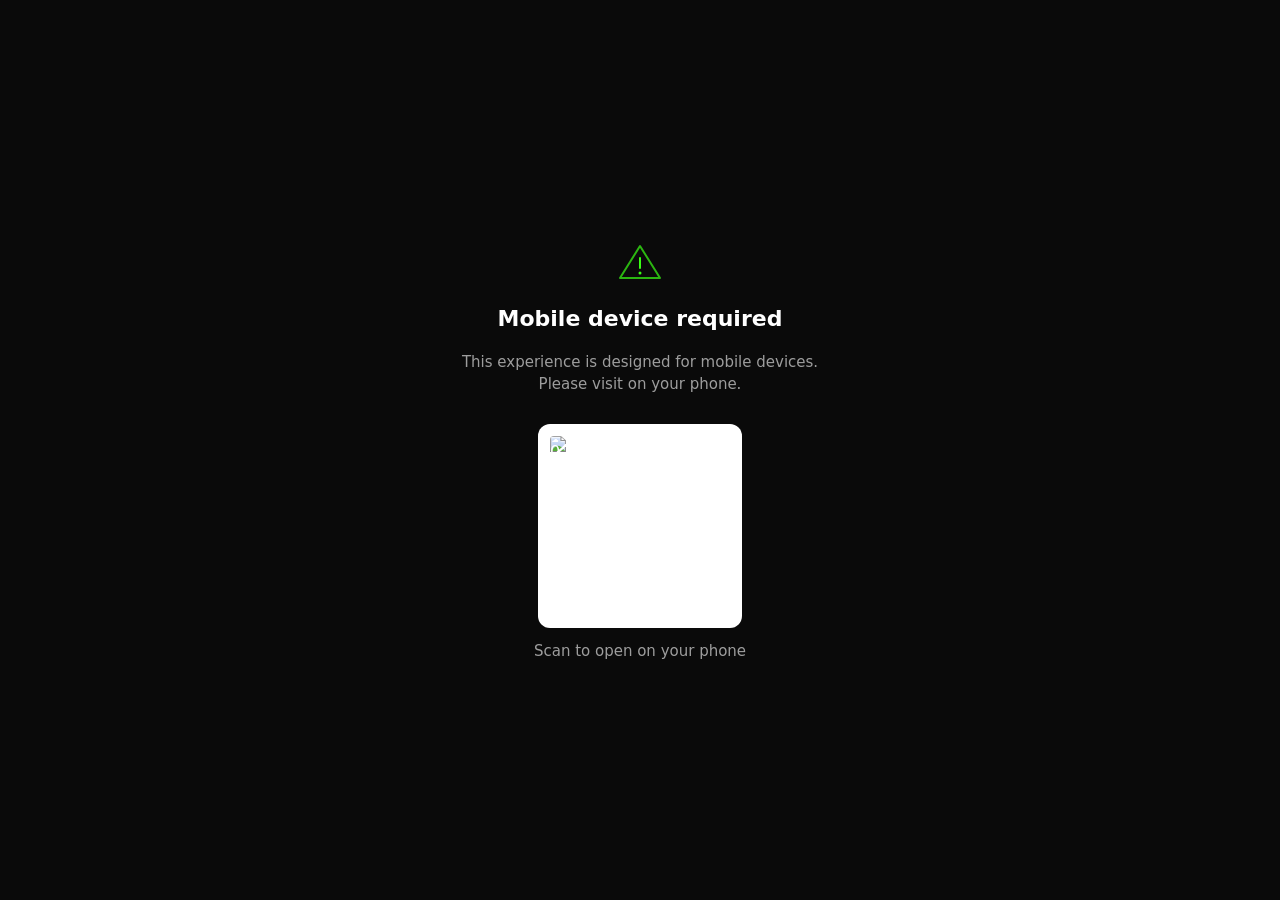
==== index.html @ 956f2058 "test" ====
<!DOCTYPE html>
<html lang="en">
<head>
    <meta charset="utf-8">
    <meta name="viewport" content="width=device-width, initial-scale=1.0, user-scalable=no">
    <meta name="theme-color" content="#0a0a0a">
    <meta name="apple-mobile-web-app-capable" content="yes">
    <meta name="apple-mobile-web-app-status-bar-style" content="black">
    <title>Corals as Kin — AR Experience</title>
    <link rel="stylesheet" href="css/styles.css">
</head>
<body class="landing">

    <div class="landing-container">

        <div class="landing-header">
            <div class="logo-mark" aria-hidden="true">
                <svg width="48" height="48" viewBox="0 0 48 48" fill="none" xmlns="http://www.w3.org/2000/svg">
                    <!-- Stylised coral polyp -->
                    <circle cx="24" cy="24" r="22" stroke="var(--accent)" stroke-width="1.5" opacity="0.4"/>
                    <circle cx="24" cy="24" r="4" fill="var(--accent)" opacity="0.9"/>
                    <!-- Tentacle lines -->
                    <line x1="24" y1="20" x2="24" y2="6"  stroke="var(--accent)" stroke-width="1.5" stroke-linecap="round" opacity="0.7"/>
                    <line x1="24" y1="28" x2="24" y2="42" stroke="var(--accent)" stroke-width="1.5" stroke-linecap="round" opacity="0.7"/>
                    <line x1="20" y1="24" x2="6"  y2="24" stroke="var(--accent)" stroke-width="1.5" stroke-linecap="round" opacity="0.7"/>
                    <line x1="28" y1="24" x2="42" y2="24" stroke="var(--accent)" stroke-width="1.5" stroke-linecap="round" opacity="0.7"/>
                    <line x1="21.2" y1="21.2" x2="11.5" y2="11.5" stroke="var(--accent)" stroke-width="1.5" stroke-linecap="round" opacity="0.5"/>
                    <line x1="26.8" y1="26.8" x2="36.5" y2="36.5" stroke="var(--accent)" stroke-width="1.5" stroke-linecap="round" opacity="0.5"/>
                    <line x1="26.8" y1="21.2" x2="36.5" y2="11.5" stroke="var(--accent)" stroke-width="1.5" stroke-linecap="round" opacity="0.5"/>
                    <line x1="21.2" y1="26.8" x2="11.5" y2="36.5" stroke="var(--accent)" stroke-width="1.5" stroke-linecap="round" opacity="0.5"/>
                </svg>
            </div>
            <p class="landing-subtitle">Fluoresci Research · Dr Anya Salih</p>
        </div>

        <div class="landing-hero">
            <h1 class="landing-title">Corals<br>as Kin</h1>
            <p class="landing-tagline">Experience the hidden life of corals<br>through augmented reality</p>
        </div>

        <div class="landing-action">
            <a href="ar.html" class="btn-start" id="start-btn">
                <span class="btn-start-text">Start experience</span>
                <svg class="btn-arrow" width="20" height="20" viewBox="0 0 20 20" fill="none">
                    <path d="M4 10h12M12 6l4 4-4 4" stroke="currentColor" stroke-width="1.8" stroke-linecap="round" stroke-linejoin="round"/>
                </svg>
            </a>
            <p class="landing-hint">Point your phone camera at the poster</p>
        </div>

        <div class="landing-stages" aria-label="Experience stages">
            <div class="stage-preview">
                <span class="stage-dot filled" aria-hidden="true"></span>
                <span class="stage-label">Daylight</span>
            </div>
            <div class="stage-divider" aria-hidden="true">→</div>
            <div class="stage-preview">
                <span class="stage-dot" aria-hidden="true"></span>
                <span class="stage-label">Fluorescence</span>
            </div>
            <div class="stage-divider" aria-hidden="true">→</div>
            <div class="stage-preview">
                <span class="stage-dot" aria-hidden="true"></span>
                <span class="stage-label">Microscopy</span>
            </div>
            <div class="stage-divider" aria-hidden="true">→</div>
            <div class="stage-preview">
                <span class="stage-dot" aria-hidden="true"></span>
                <span class="stage-label">Bleaching</span>
            </div>
        </div>

    </div>

    <!-- Desktop / non-mobile fallback -->
    <div class="desktop-warning" id="desktop-warning" hidden>
        <div class="desktop-warning-inner">
            <svg width="48" height="48" viewBox="0 0 48 48" fill="none">
                <path d="M24 8L44 40H4L24 8z" stroke="var(--accent)" stroke-width="2" stroke-linejoin="round" fill="none" opacity="0.7"/>
                <line x1="24" y1="20" x2="24" y2="30" stroke="var(--accent)" stroke-width="2" stroke-linecap="round"/>
                <circle cx="24" cy="35" r="1.5" fill="var(--accent)"/>
            </svg>
            <h2>Mobile device required</h2>
            <p>This experience is designed for mobile devices. Please visit on your phone.</p>
            <div class="qr-placeholder" id="page-qr" aria-label="QR code to this page">
                <!-- QR code injected by JS -->
                <canvas id="qr-canvas"></canvas>
            </div>
            <p class="qr-caption">Scan to open on your phone</p>
        </div>
    </div>

    <script>
        // Desktop detection — show warning, hide main content
        const isDesktop = !(/Mobi|Android|iPhone|iPad|iPod/i.test(navigator.userAgent))
                          && window.innerWidth > 768;
        if (isDesktop) {
            document.getElementById('desktop-warning').hidden = false;
            document.querySelector('.landing-container').style.display = 'none';
            // Generate QR code pointing to this page
            generatePageQR();
        }

        function generatePageQR() {
            // Simple inline QR generation using the public API
            // Falls back to a placeholder message if offline
            const canvas = document.getElementById('qr-canvas');
            const url = window.location.href.replace(/\/$/, '') + '/';
            // Use a data URI approach with QR SVG API
            const img = document.createElement('img');
            img.src = 'https://api.qrserver.com/v1/create-qr-code/?size=180x180&data=' + encodeURIComponent(url);
            img.alt = 'QR code for ' + url;
            img.width = 180;
            img.height = 180;
            img.onerror = function() {
                canvas.parentNode.innerHTML = '<p class="qr-url">' + url + '</p>';
            };
            canvas.parentNode.replaceChild(img, canvas);
        }
    </script>
</body>
</html>
---- css/styles.css ----
/* ============================================================
   Corals as Kin — AR Experience
   styles.css
   ============================================================ */

/* ─── Custom properties ──────────────────────────────────── */
:root {
    --bg:           #0a0a0a;
    --surface:      #111111;
    --text:         #ffffff;
    --text-dim:     rgba(255, 255, 255, 0.6);
    --accent:       #39FF14;          /* Fluorescence green */
    --accent-teal:  #0F6E56;          /* Deep teal alt */
    --caption-bg:   rgba(0, 0, 0, 0.72);
    --ui-bg:        rgba(0, 0, 0, 0.55);

    --font:         -apple-system, BlinkMacSystemFont, "Segoe UI", system-ui, sans-serif;

    --radius-sm:    6px;
    --radius-md:    12px;
    --radius-lg:    20px;

    --transition-fast:  0.15s ease;
    --transition-mid:   0.3s ease;
    --transition-slow:  0.5s ease;

    /* Stage transition duration (also read by JS: TRANSITION_MS) */
    --stage-fade-ms:    300;
}

/* ─── Reset ──────────────────────────────────────────────── */
*, *::before, *::after {
    box-sizing: border-box;
    margin: 0;
    padding: 0;
}

html, body {
    height: 100%;
    overflow: hidden;
    background: var(--bg);
    color: var(--text);
    font-family: var(--font);
    -webkit-font-smoothing: antialiased;
    -moz-osx-font-smoothing: grayscale;
}

a { color: inherit; text-decoration: none; }

button {
    background: none;
    border: none;
    cursor: pointer;
    color: inherit;
    font-family: inherit;
}

/* ============================================================
   LANDING PAGE  (body.landing)
   ============================================================ */

body.landing {
    overflow-y: auto;
    display: flex;
    align-items: center;
    justify-content: center;
    min-height: 100dvh;       /* dynamic viewport height — avoids mobile browser chrome */
    padding: env(safe-area-inset-top) env(safe-area-inset-right)
             env(safe-area-inset-bottom) env(safe-area-inset-left);
}

/* Animated background — subtle radial glow */
body.landing::before {
    content: "";
    position: fixed;
    inset: 0;
    background:
        radial-gradient(ellipse 80% 50% at 50% 0%, rgba(57, 255, 20, 0.06) 0%, transparent 70%),
        radial-gradient(ellipse 60% 60% at 80% 100%, rgba(15, 110, 86, 0.08) 0%, transparent 60%);
    pointer-events: none;
    z-index: 0;
}

.landing-container {
    position: relative;
    z-index: 1;
    width: 100%;
    max-width: 400px;
    padding: 48px 28px 40px;
    display: flex;
    flex-direction: column;
    gap: 40px;
    align-items: center;
    text-align: center;
}

/* Header */
.landing-header {
    display: flex;
    flex-direction: column;
    align-items: center;
    gap: 12px;
}

.logo-mark svg {
    display: block;
}

.landing-subtitle {
    font-size: 11px;
    letter-spacing: 0.12em;
    text-transform: uppercase;
    color: var(--text-dim);
}

/* Hero */
.landing-hero {
    display: flex;
    flex-direction: column;
    gap: 16px;
}

.landing-title {
    font-size: clamp(52px, 16vw, 80px);
    font-weight: 700;
    line-height: 0.95;
    letter-spacing: -0.03em;
    background: linear-gradient(135deg, #ffffff 30%, var(--accent) 100%);
    -webkit-background-clip: text;
    -webkit-text-fill-color: transparent;
    background-clip: text;
}

.landing-tagline {
    font-size: 15px;
    line-height: 1.5;
    color: var(--text-dim);
    max-width: 260px;
    margin: 0 auto;
}

/* CTA */
.landing-action {
    display: flex;
    flex-direction: column;
    align-items: center;
    gap: 14px;
    width: 100%;
}

.btn-start {
    display: inline-flex;
    align-items: center;
    gap: 10px;
    background: var(--accent);
    color: #000;
    font-size: 16px;
    font-weight: 600;
    padding: 16px 32px;
    border-radius: var(--radius-lg);
    width: 100%;
    max-width: 280px;
    justify-content: center;
    transition: opacity var(--transition-fast), transform var(--transition-fast);
    -webkit-tap-highlight-color: transparent;
}

.btn-start:active {
    opacity: 0.85;
    transform: scale(0.97);
}

.landing-hint {
    font-size: 13px;
    color: var(--text-dim);
}

/* Stage preview strip */
.landing-stages {
    display: flex;
    align-items: center;
    gap: 10px;
    flex-wrap: wrap;
    justify-content: center;
}

.stage-preview {
    display: flex;
    flex-direction: column;
    align-items: center;
    gap: 6px;
}

.stage-dot {
    width: 8px;
    height: 8px;
    border-radius: 50%;
    border: 1.5px solid rgba(255, 255, 255, 0.35);
    background: transparent;
    transition: background var(--transition-mid), border-color var(--transition-mid);
}

.stage-dot.filled {
    background: var(--accent);
    border-color: var(--accent);
}

.stage-label {
    font-size: 10px;
    letter-spacing: 0.06em;
    text-transform: uppercase;
    color: var(--text-dim);
}

.stage-divider {
    color: var(--text-dim);
    font-size: 12px;
    margin-bottom: 14px;
    opacity: 0.4;
}

/* Desktop warning */
.desktop-warning {
    position: fixed;
    inset: 0;
    background: var(--bg);
    display: flex;
    align-items: center;
    justify-content: center;
    padding: 40px 24px;
    z-index: 100;
}

.desktop-warning-inner {
    display: flex;
    flex-direction: column;
    align-items: center;
    gap: 20px;
    max-width: 380px;
    text-align: center;
}

.desktop-warning-inner h2 {
    font-size: 22px;
    font-weight: 600;
}

.desktop-warning-inner p {
    font-size: 15px;
    color: var(--text-dim);
    line-height: 1.5;
}

.qr-placeholder {
    margin-top: 8px;
    background: #fff;
    padding: 12px;
    border-radius: var(--radius-md);
    line-height: 0;
}

.qr-placeholder img {
    display: block;
    border-radius: 4px;
}

.qr-url {
    font-size: 11px;
    color: #333;
    word-break: break-all;
    line-height: 1.4;
    padding: 8px;
}

.qr-caption {
    font-size: 12px;
    color: var(--text-dim);
    margin-top: -8px;
}

/* ============================================================
   AR PAGE  (body.ar-page)
   ============================================================ */

body.ar-page {
    background: #000;
    overflow: hidden;
    position: fixed;
    inset: 0;
}

/* A-Frame canvas fills viewport */
a-scene {
    position: fixed !important;
    inset: 0 !important;
    width: 100% !important;
    height: 100% !important;
    z-index: 1;
}

/* ─── Scanning overlay ───────────────────────────────────── */
.scanning-overlay {
    position: fixed;
    inset: 0;
    z-index: 20;
    background: rgba(0, 0, 0, 0.75);
    display: flex;
    align-items: center;
    justify-content: center;
    flex-direction: column;
    transition: opacity var(--transition-slow);
}

.scanning-overlay.hidden {
    opacity: 0;
    pointer-events: none;
}

.scanning-inner {
    display: flex;
    flex-direction: column;
    align-items: center;
    gap: 36px;
}

/* Viewfinder */
.viewfinder {
    position: relative;
    width: min(240px, 62vw);
    height: min(240px, 62vw);
    overflow: hidden;
}

.vf-corner {
    position: absolute;
    width: 28px;
    height: 28px;
    border-color: var(--accent);
    border-style: solid;
    border-width: 0;
}

.vf-tl { top: 0; left: 0;  border-top-width: 2.5px; border-left-width: 2.5px;  border-top-left-radius: 3px; }
.vf-tr { top: 0; right: 0; border-top-width: 2.5px; border-right-width: 2.5px; border-top-right-radius: 3px; }
.vf-bl { bottom: 0; left: 0;  border-bottom-width: 2.5px; border-left-width: 2.5px;  border-bottom-left-radius: 3px; }
.vf-br { bottom: 0; right: 0; border-bottom-width: 2.5px; border-right-width: 2.5px; border-bottom-right-radius: 3px; }

/* Scan line animation */
.vf-scan-line {
    position: absolute;
    left: 0;
    right: 0;
    height: 2px;
    background: linear-gradient(90deg, transparent, var(--accent), transparent);
    animation: scan-line 2s ease-in-out infinite;
    box-shadow: 0 0 8px var(--accent);
}

@keyframes scan-line {
    0%   { top: 0%;   opacity: 0; }
    10%  { opacity: 1; }
    90%  { opacity: 1; }
    100% { top: 100%; opacity: 0; }
}

/* Scanning text */
.scanning-text {
    text-align: center;
    display: flex;
    flex-direction: column;
    gap: 10px;
}

.scanning-instruction {
    font-size: 16px;
    font-weight: 500;
    line-height: 1.4;
    color: var(--text);
}

.scanning-instruction strong {
    color: var(--accent);
    font-weight: 700;
}

.scanning-sub {
    font-size: 13px;
    color: var(--text-dim);
    transition: color var(--transition-mid);
}

.scanning-sub.ready {
    color: var(--accent);
}

/* Back button */
.btn-back {
    position: absolute;
    top: max(16px, env(safe-area-inset-top));
    left: 16px;
    display: inline-flex;
    align-items: center;
    gap: 6px;
    font-size: 14px;
    font-weight: 500;
    color: var(--text-dim);
    padding: 8px 10px;
    border-radius: var(--radius-sm);
    background: var(--ui-bg);
    backdrop-filter: blur(8px);
    -webkit-backdrop-filter: blur(8px);
    transition: color var(--transition-fast);
    -webkit-tap-highlight-color: transparent;
    z-index: 30;
}

.btn-back:active { color: var(--text); }

/* ─── AR UI overlay ──────────────────────────────────────── */
.ui-overlay {
    position: fixed;
    inset: 0;
    z-index: 10;
    pointer-events: none;     /* passes taps through to stage manager */
    opacity: 0;
    transition: opacity var(--transition-mid);
    /* Safe area padding */
    padding:
        max(16px, env(safe-area-inset-top))
        max(16px, env(safe-area-inset-right))
        max(16px, env(safe-area-inset-bottom))
        max(16px, env(safe-area-inset-left));
    display: flex;
    flex-direction: column;
    justify-content: space-between;
}

.ui-overlay.active {
    opacity: 1;
}

/* Top bar */
.ui-top-bar {
    display: flex;
    align-items: center;
    justify-content: space-between;
}

/* Stage indicator dots */
.stage-indicators {
    display: flex;
    gap: 8px;
    align-items: center;
    background: var(--ui-bg);
    backdrop-filter: blur(8px);
    -webkit-backdrop-filter: blur(8px);
    padding: 8px 14px;
    border-radius: 100px;
}

.stage-indicators .dot {
    width: 8px;
    height: 8px;
    border-radius: 50%;
    border: 1.5px solid rgba(255, 255, 255, 0.35);
    background: transparent;
    transition: background var(--transition-mid), border-color var(--transition-mid),
                transform var(--transition-mid);
}

.stage-indicators .dot.active {
    background: var(--accent);
    border-color: var(--accent);
    transform: scale(1.25);
    box-shadow: 0 0 6px var(--accent);
}

/* Mute button */
.btn-mute {
    pointer-events: all;           /* this button IS interactive */
    width: 40px;
    height: 40px;
    border-radius: 50%;
    background: var(--ui-bg);
    backdrop-filter: blur(8px);
    -webkit-backdrop-filter: blur(8px);
    display: flex;
    align-items: center;
    justify-content: center;
    color: var(--text-dim);
    transition: color var(--transition-fast), background var(--transition-fast);
    -webkit-tap-highlight-color: transparent;
}

.btn-mute:active { background: rgba(0,0,0,0.8); color: var(--text); }
.btn-mute.unmuted { color: var(--accent); }

/* Tap-to-continue prompt */
.tap-prompt {
    position: absolute;
    bottom: 90px;          /* sits above caption bar */
    left: 50%;
    transform: translateX(-50%);
    display: inline-flex;
    align-items: center;
    gap: 6px;
    font-size: 13px;
    font-weight: 500;
    color: var(--text);
    background: var(--ui-bg);
    backdrop-filter: blur(8px);
    -webkit-backdrop-filter: blur(8px);
    padding: 8px 16px;
    border-radius: 100px;
    opacity: 0;
    transition: opacity var(--transition-mid);
    animation: none;
    white-space: nowrap;
}

.tap-prompt.visible {
    opacity: 1;
    animation: pulse-opacity 2s ease-in-out infinite;
}

@keyframes pulse-opacity {
    0%, 100% { opacity: 1; }
    50%       { opacity: 0.5; }
}

/* Caption bar */
.caption-bar {
    background: var(--caption-bg);
    backdrop-filter: blur(8px);
    -webkit-backdrop-filter: blur(8px);
    border-radius: var(--radius-md);
    padding: 12px 16px;
    display: flex;
    flex-direction: column;
    gap: 4px;
    opacity: 1;
    transition: opacity var(--transition-mid);
}

.caption-bar.fading {
    opacity: 0;
}

.caption-stage-label {
    font-size: 10px;
    font-weight: 600;
    letter-spacing: 0.1em;
    text-transform: uppercase;
    color: var(--accent);
}

.caption-text {
    font-size: 13px;
    line-height: 1.5;
    color: var(--text);
}

/* ─── Stage transition overlay ───────────────────────────── */
.transition-overlay {
    position: fixed;
    inset: 0;
    z-index: 15;
    background: #000;
    opacity: 0;
    pointer-events: none;
    transition: opacity calc(var(--stage-fade-ms) * 1ms) ease;
}

.transition-overlay.fading-out {
    opacity: 1;
    pointer-events: all;   /* block taps during transition */
}

/* ─── Loading screen (A-Frame default, kept minimal) ─────── */
/* Hide A-Frame's own loading UI since MindAR has its own */
.a-loader-title { display: none !important; }
.a-orientation-modal { display: none !important; }

/* ─── Responsive tweaks ──────────────────────────────────── */
@media (max-width: 360px) {
    .landing-title   { font-size: 46px; }
    .scanning-instruction { font-size: 14px; }
    .caption-text    { font-size: 12px; }
}
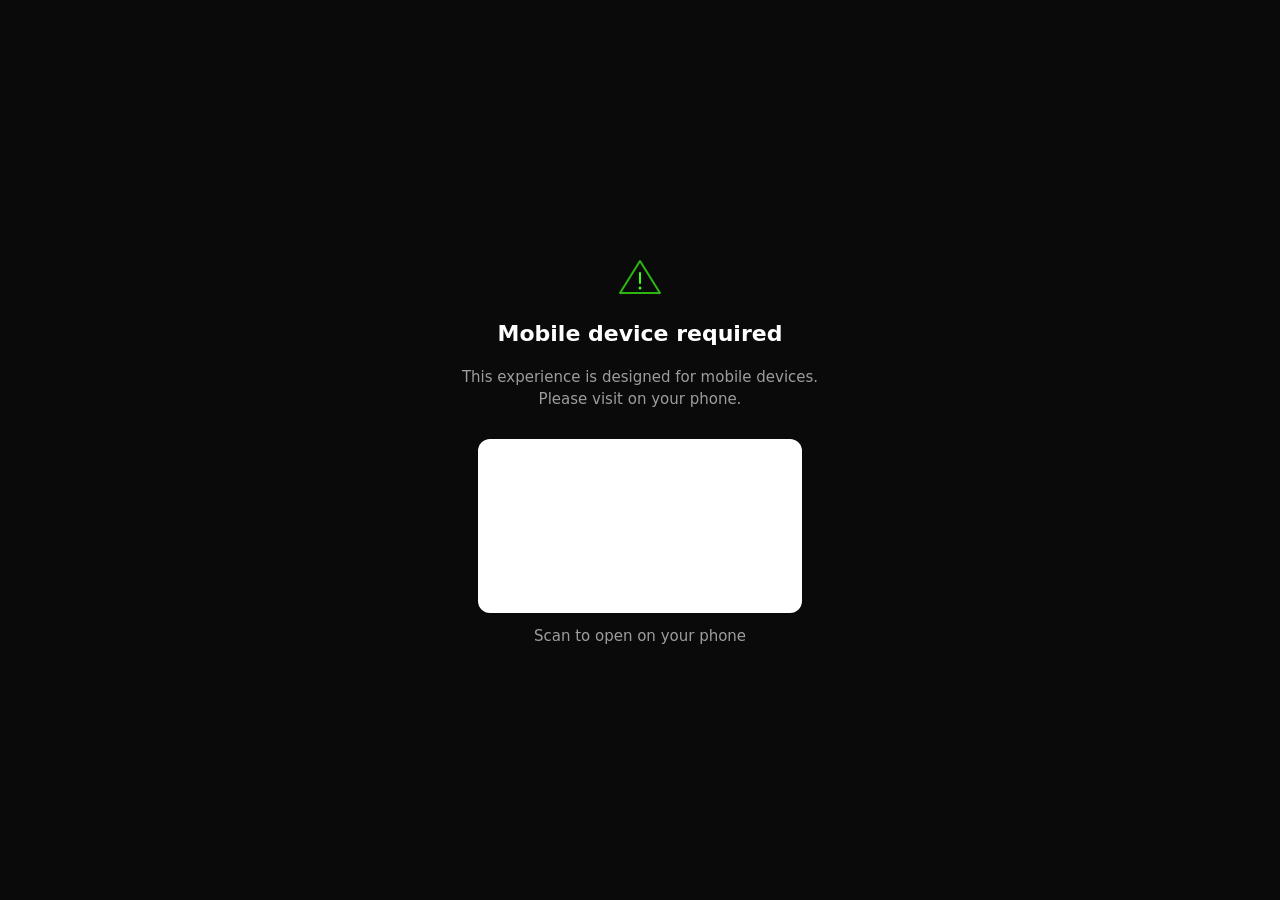
==== commit 7658f83d: "removed desktop check" ====
--- a/index.html
+++ b/index.html
@@ -95,10 +95,10 @@
         const isDesktop = !(/Mobi|Android|iPhone|iPad|iPod/i.test(navigator.userAgent))
                           && window.innerWidth > 768;
         if (isDesktop) {
-            document.getElementById('desktop-warning').hidden = false;
-            document.querySelector('.landing-container').style.display = 'none';
+            //document.getElementById('desktop-warning').hidden = false;
+            //document.querySelector('.landing-container').style.display = 'none';
             // Generate QR code pointing to this page
-            generatePageQR();
+            //generatePageQR();
         }
 
         function generatePageQR() {
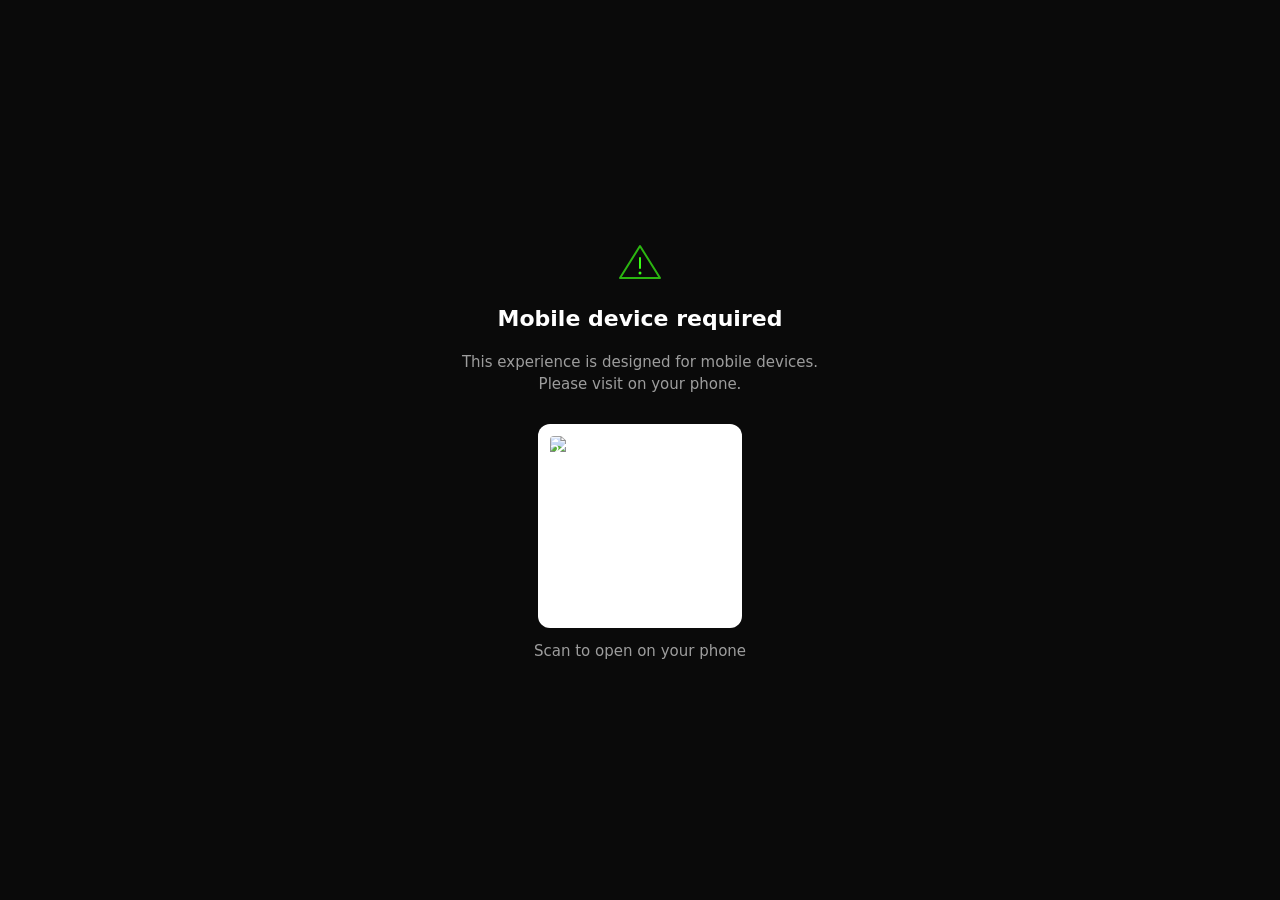
==== commit fd0e499e: "remove pixel size check for phones" ====
--- a/index.html
+++ b/index.html
@@ -92,13 +92,13 @@
 
     <script>
         // Desktop detection — show warning, hide main content
-        const isDesktop = !(/Mobi|Android|iPhone|iPad|iPod/i.test(navigator.userAgent))
-                          && window.innerWidth > 768;
+        const isDesktop = !(/Mobi|Android|iPhone|iPad|iPod/i.test(navigator.userAgent));
+                          //&& window.innerWidth > 768;
         if (isDesktop) {
-            //document.getElementById('desktop-warning').hidden = false;
-            //document.querySelector('.landing-container').style.display = 'none';
+            document.getElementById('desktop-warning').hidden = false;
+            document.querySelector('.landing-container').style.display = 'none';
             // Generate QR code pointing to this page
-            //generatePageQR();
+            generatePageQR();
         }
 
         function generatePageQR() {
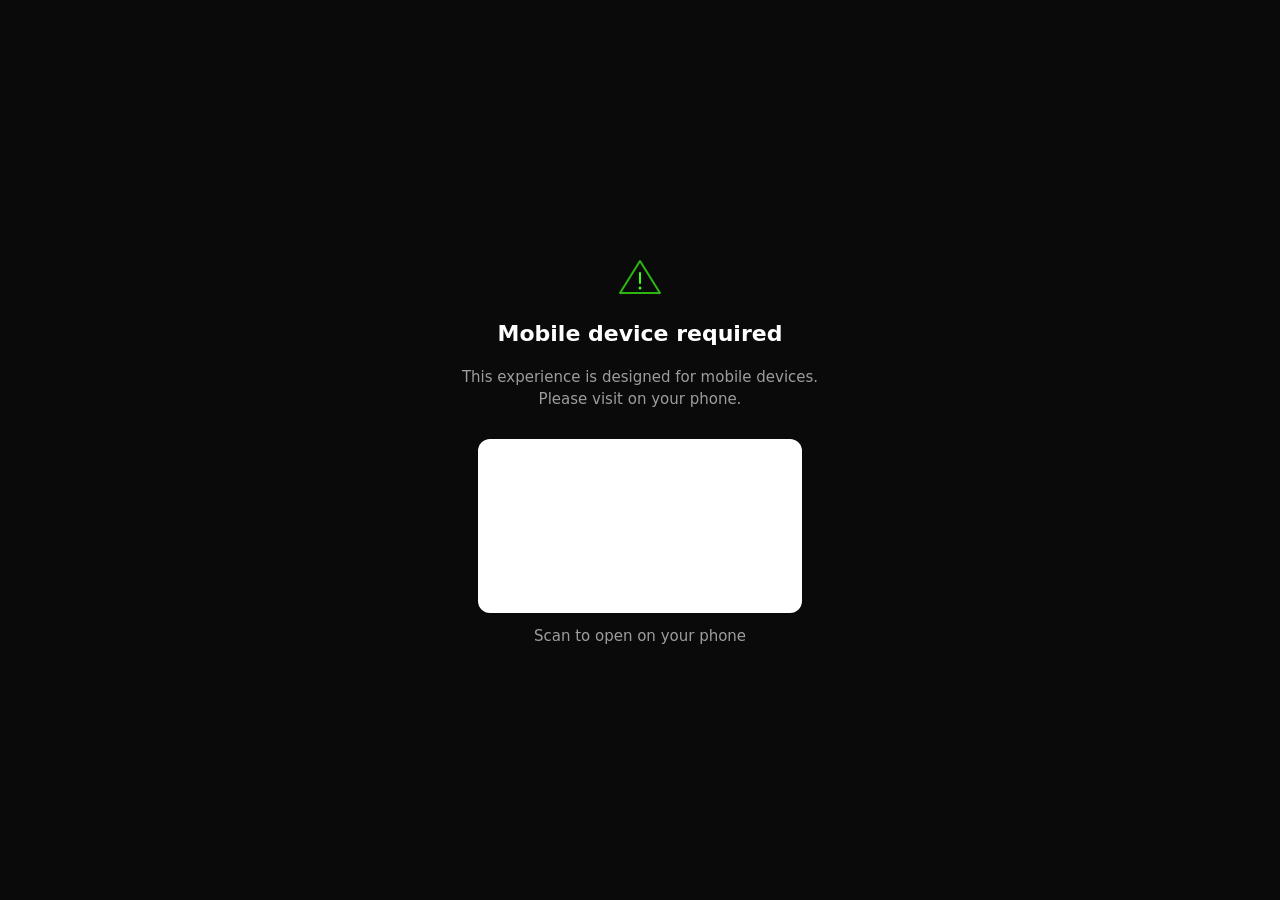
==== commit 7528af43: "test" ====
--- a/index.html
+++ b/index.html
@@ -72,7 +72,7 @@
 
     </div>
 
-    <!-- Desktop / non-mobile fallback -->
+    Desktop / non-mobile fallback
     <div class="desktop-warning" id="desktop-warning" hidden>
         <div class="desktop-warning-inner">
             <svg width="48" height="48" viewBox="0 0 48 48" fill="none">
@@ -92,13 +92,13 @@
 
     <script>
         // Desktop detection — show warning, hide main content
-        const isDesktop = !(/Mobi|Android|iPhone|iPad|iPod/i.test(navigator.userAgent));
-                          //&& window.innerWidth > 768;
+        const isDesktop = !(/Mobi|Android|iPhone|iPad|iPod/i.test(navigator.userAgent))
+                          && window.innerWidth > 768;
         if (isDesktop) {
-            document.getElementById('desktop-warning').hidden = false;
-            document.querySelector('.landing-container').style.display = 'none';
+            // document.getElementById('desktop-warning').hidden = false;
+            // document.querySelector('.landing-container').style.display = 'none';
             // Generate QR code pointing to this page
-            generatePageQR();
+            // generatePageQR();
         }
 
         function generatePageQR() {
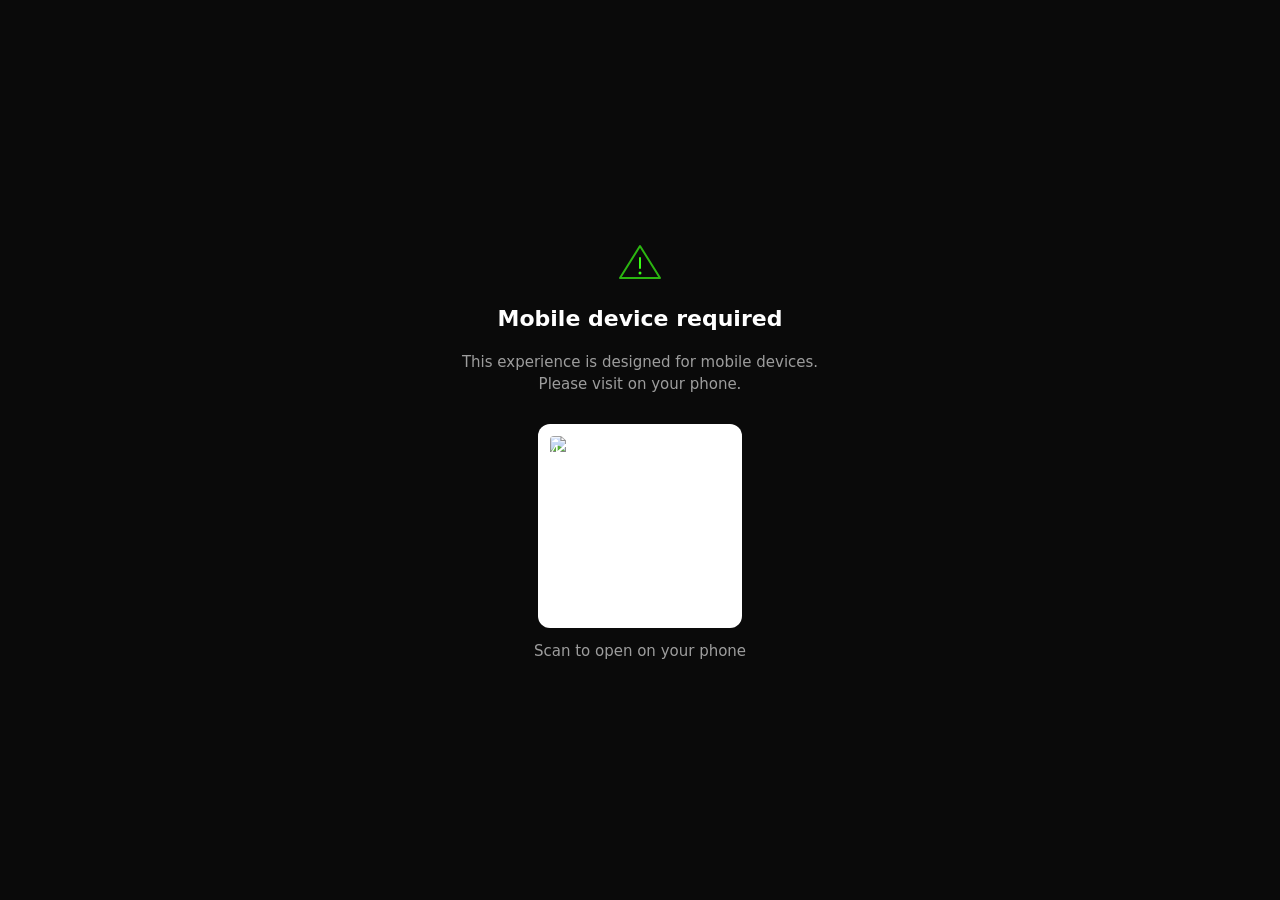
==== commit 99d00737: "test" ====
--- a/index.html
+++ b/index.html
@@ -4,7 +4,8 @@
     <meta charset="utf-8">
     <meta name="viewport" content="width=device-width, initial-scale=1.0, user-scalable=no">
     <meta name="theme-color" content="#0a0a0a">
-    <meta name="apple-mobile-web-app-capable" content="yes">
+    <meta name="mobile-web-app-capable" content="yes">
+    <!-- <meta name="apple-mobile-web-app-capable" content="yes"> -->
     <meta name="apple-mobile-web-app-status-bar-style" content="black">
     <title>Corals as Kin — AR Experience</title>
     <link rel="stylesheet" href="css/styles.css">
@@ -72,8 +73,8 @@
 
     </div>
 
-    Desktop / non-mobile fallback
-    <div class="desktop-warning" id="desktop-warning" hidden>
+    <!-- Desktop / non-mobile fallback -->
+    <div class="desktop-warning" id="desktop-warning" style = "display:none">
         <div class="desktop-warning-inner">
             <svg width="48" height="48" viewBox="0 0 48 48" fill="none">
                 <path d="M24 8L44 40H4L24 8z" stroke="var(--accent)" stroke-width="2" stroke-linejoin="round" fill="none" opacity="0.7"/>
@@ -83,7 +84,6 @@
             <h2>Mobile device required</h2>
             <p>This experience is designed for mobile devices. Please visit on your phone.</p>
             <div class="qr-placeholder" id="page-qr" aria-label="QR code to this page">
-                <!-- QR code injected by JS -->
                 <canvas id="qr-canvas"></canvas>
             </div>
             <p class="qr-caption">Scan to open on your phone</p>
@@ -95,10 +95,10 @@
         const isDesktop = !(/Mobi|Android|iPhone|iPad|iPod/i.test(navigator.userAgent))
                           && window.innerWidth > 768;
         if (isDesktop) {
-            // document.getElementById('desktop-warning').hidden = false;
-            // document.querySelector('.landing-container').style.display = 'none';
+            document.getElementById('desktop-warning').style.display = 'flex';
+            document.querySelector('.landing-container').style.display = 'none';
             // Generate QR code pointing to this page
-            // generatePageQR();
+            generatePageQR();
         }
 
         function generatePageQR() {
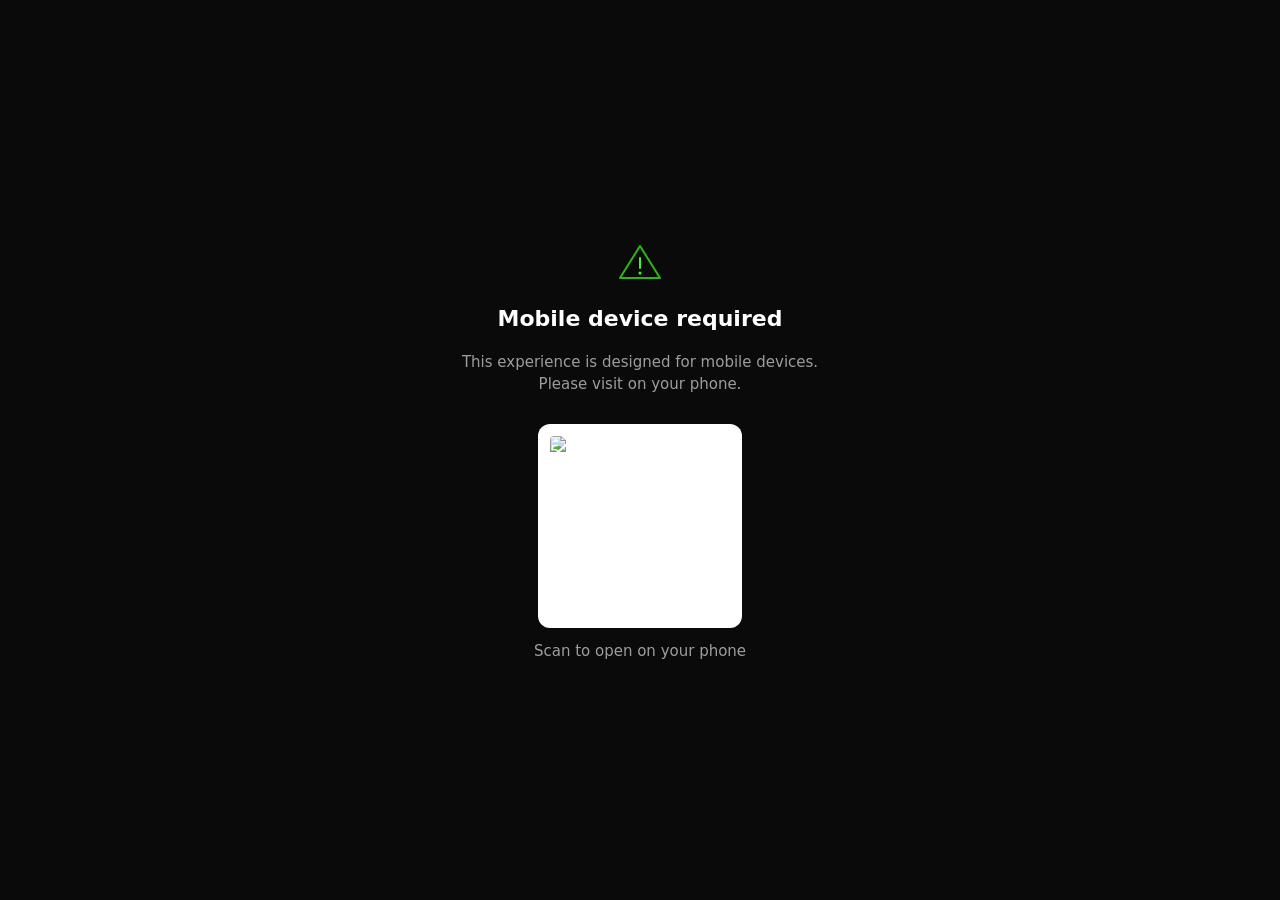
==== commit f42e69e4: "test" ====
--- a/index.html
+++ b/index.html
@@ -74,7 +74,7 @@
     </div>
 
     <!-- Desktop / non-mobile fallback -->
-    <div class="desktop-warning" id="desktop-warning" style = "display:none">
+    <div class="desktop-warning" id="desktop-warning" style = "display:none;">
         <div class="desktop-warning-inner">
             <svg width="48" height="48" viewBox="0 0 48 48" fill="none">
                 <path d="M24 8L44 40H4L24 8z" stroke="var(--accent)" stroke-width="2" stroke-linejoin="round" fill="none" opacity="0.7"/>
